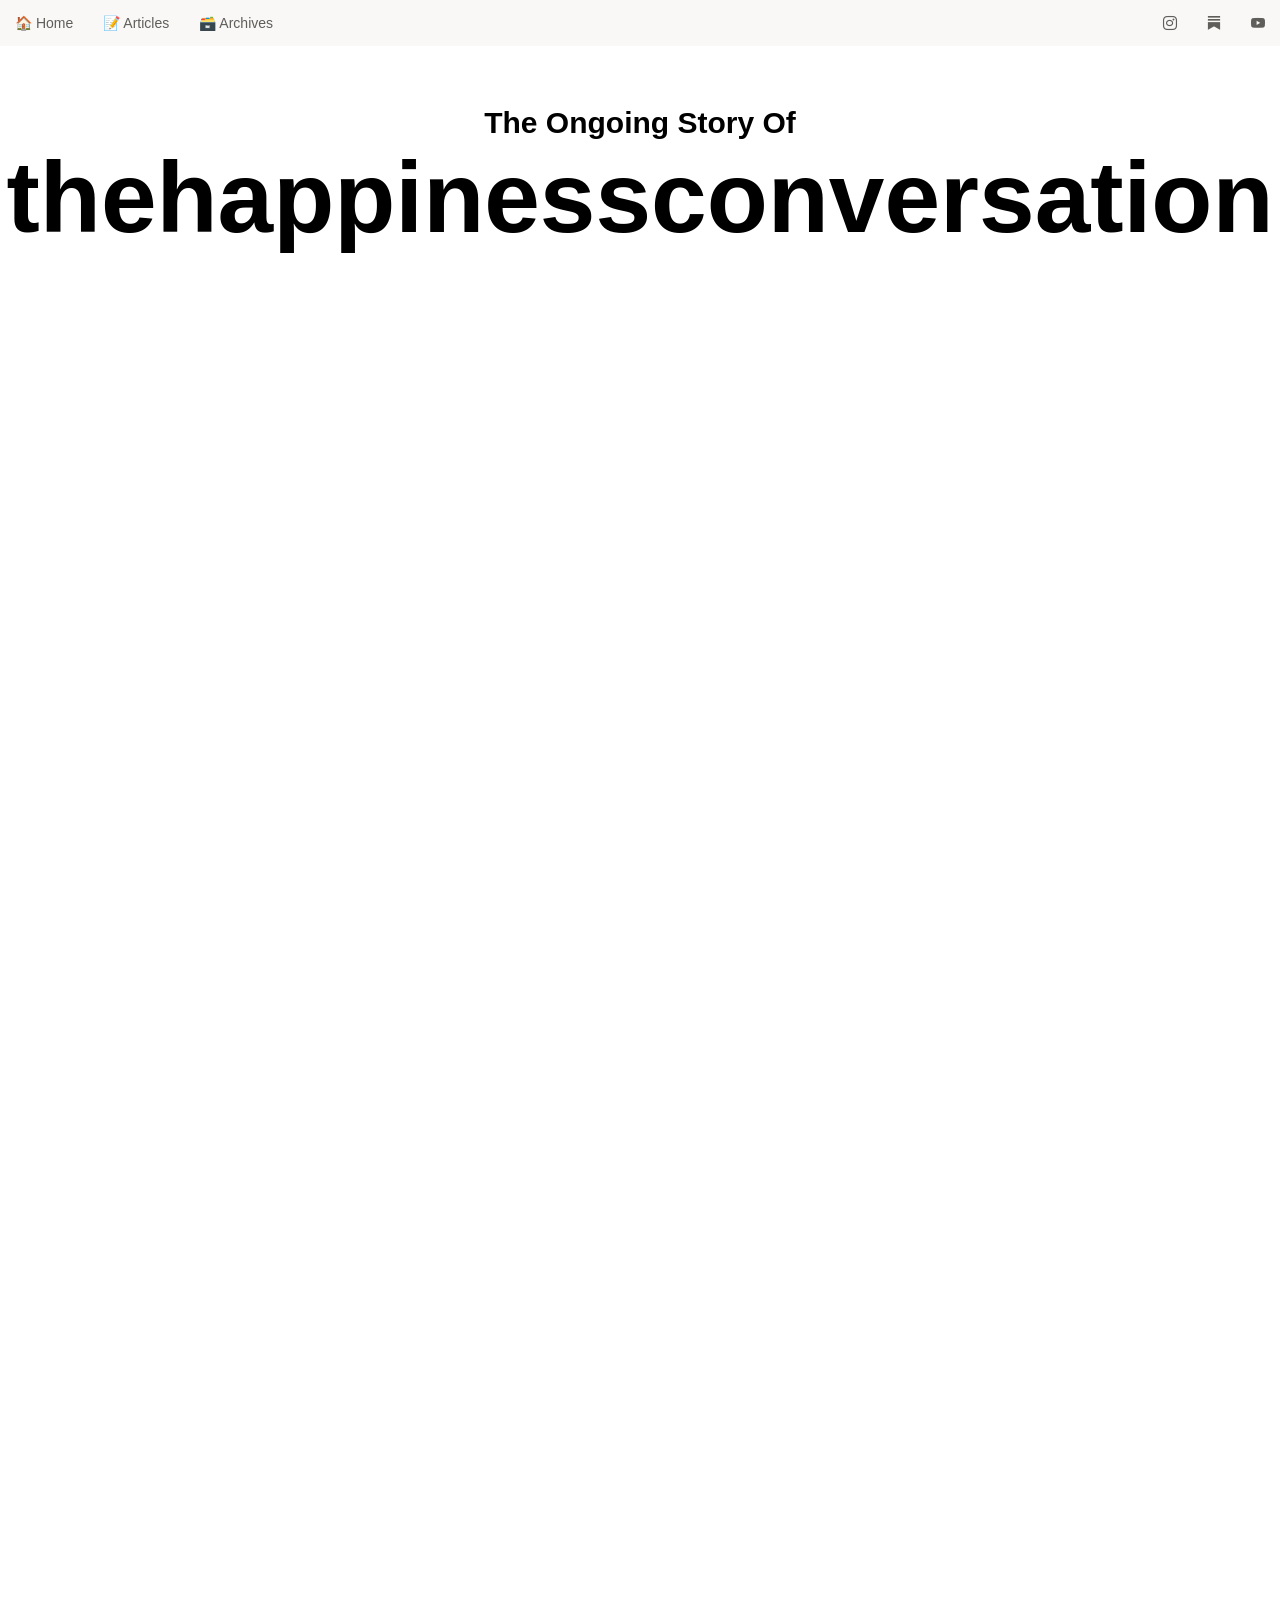
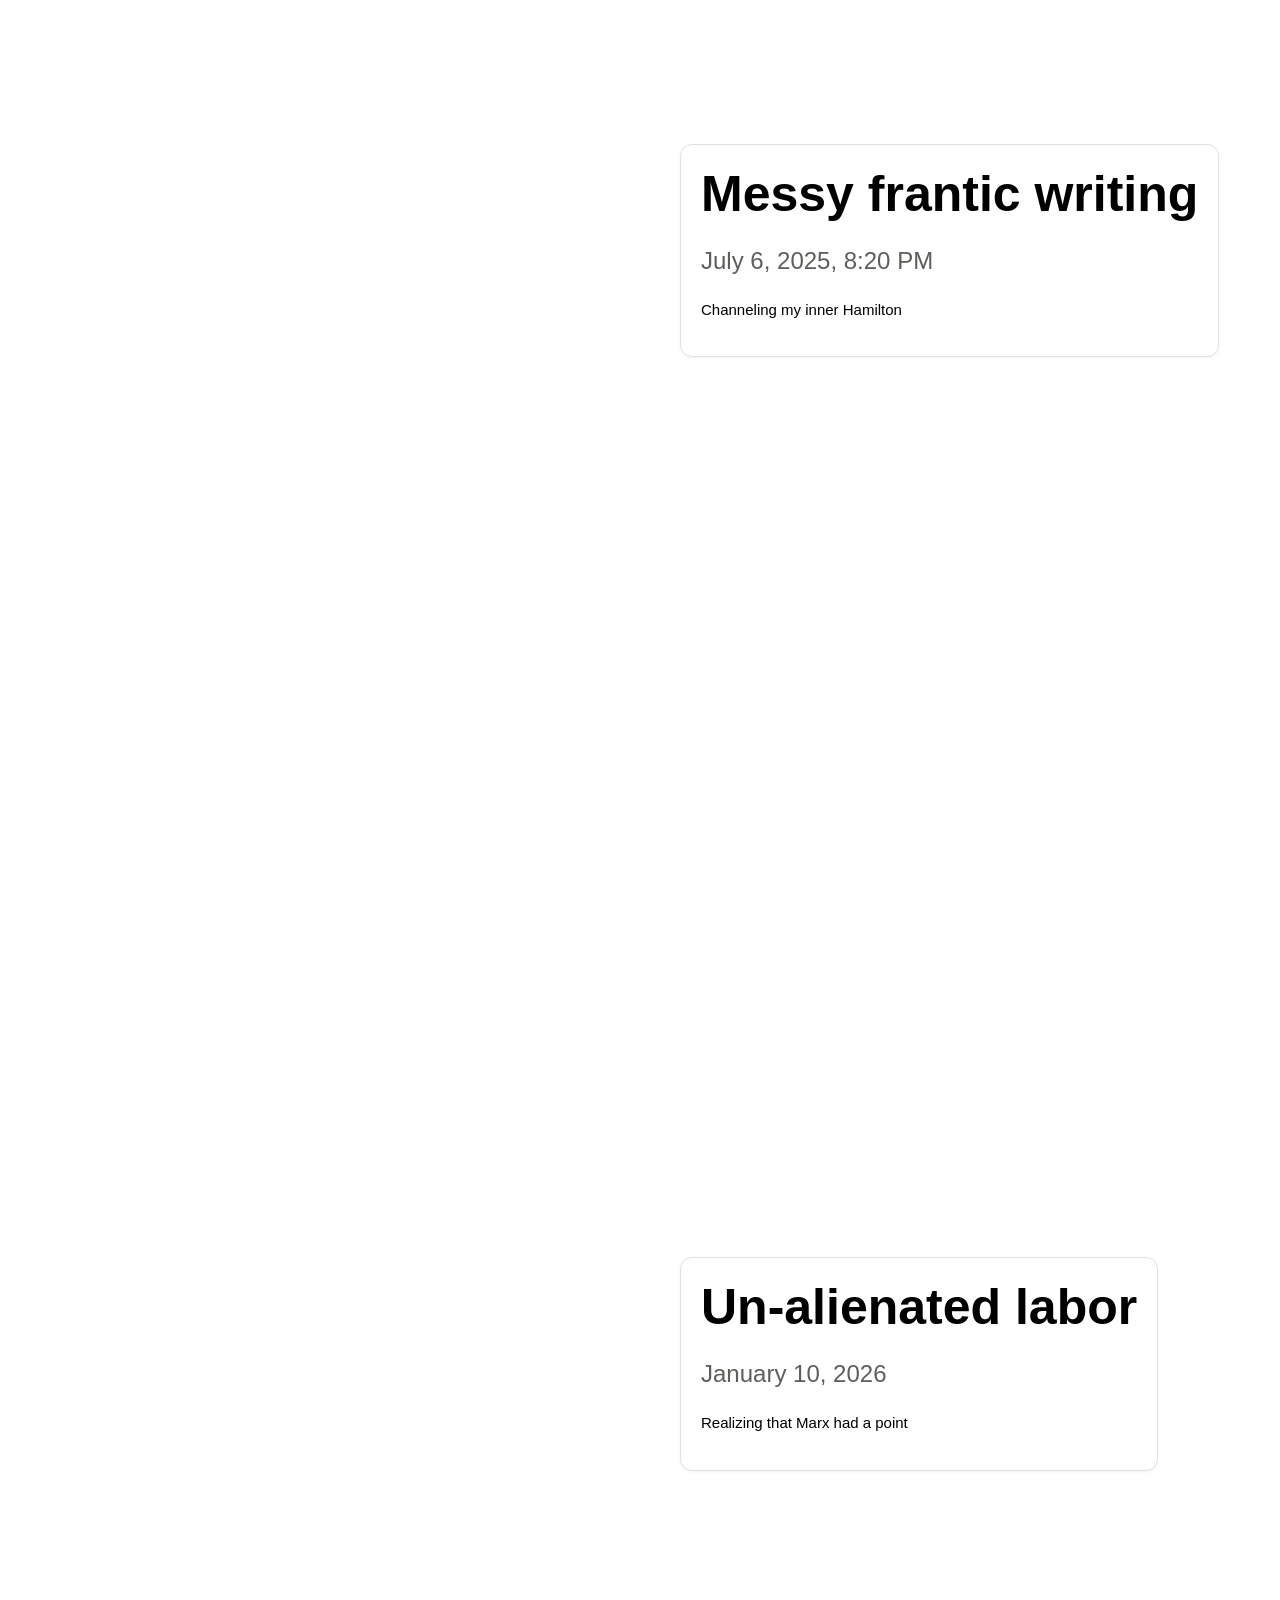
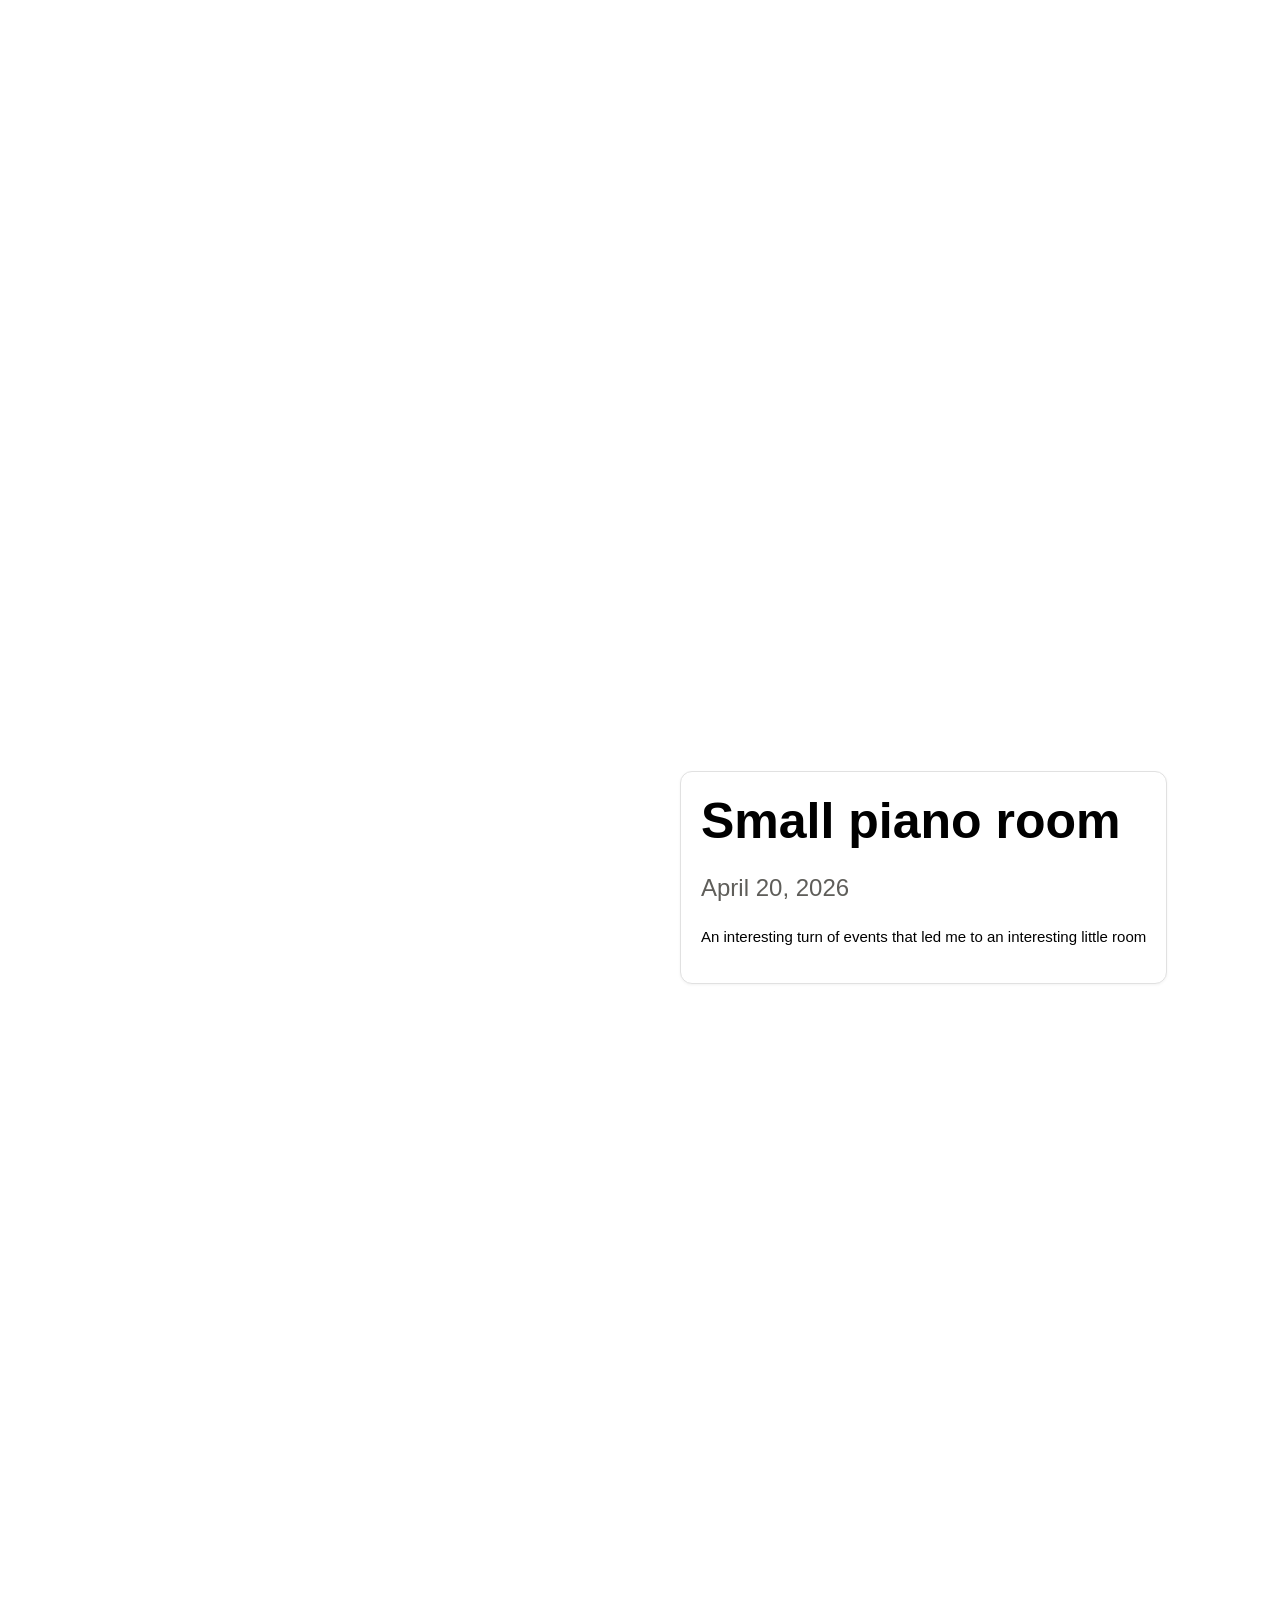
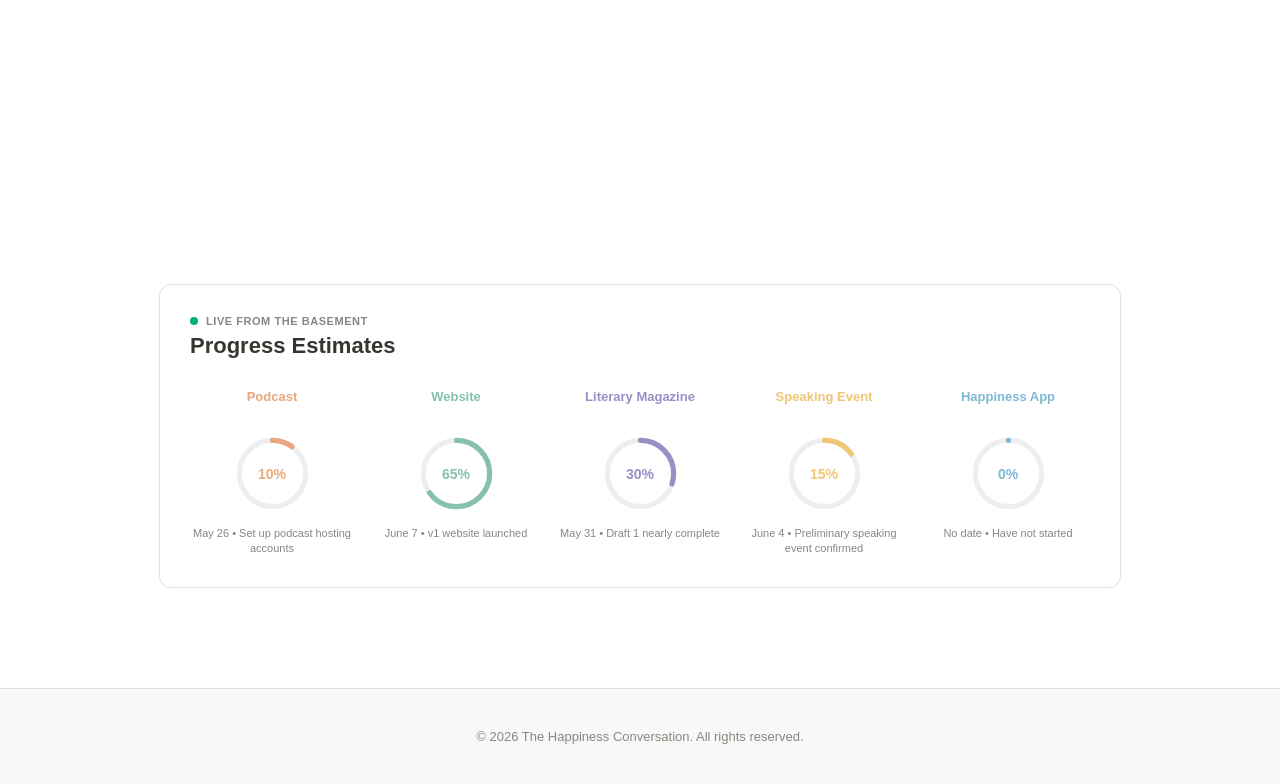
==== index.html @ b2c7695d "uploading via mac terminal" ====
<!DOCTYPE html>
<html lang="en">
<head>
    <meta charset="UTF-8">
    <meta name="viewport" content="width=device-width, initial-scale=1.0">
    <title>Document</title>
    <link rel="stylesheet" href="style.css">
    <link rel="stylesheet" href="https://cdn.jsdelivr.net/npm/bootstrap-icons@1.13.1/font/bootstrap-icons.min.css">
</head>
<body>
    <nav class="navbar">
        <div class="nav-left">
            <a href="index.html"><span>🏠</span> Home</a>
            <a href="articles.html"><span>📝</span> Articles</a>
            <a href="archives.html"><span>🗃️</span> Archives</a>
        </div>

        <div class="nav-right">
            <a href="https://www.instagram.com/thehappinessconversation/" target="_blank"><i class="bi bi-instagram"></i></a>
            <a href="https://substack.com/@thehappinessconversation" target="_blank"><i class="bi bi-substack"></i></a>
            <a href="https://www.youtube.com/@warren7182" target="_blank"><i class="bi bi-youtube"></i></i></a>
        </div>
    </nav>

    <main>
        <h4>The Ongoing Story Of</h4>
        <h3>thehappinessconversation</h3>
        <section class="main-timeline">
            <div class="timeline-container">
                <div class="scroll-line-track">
                    <div class="scroll-line-fill"></div>
                </div>
            </div>
        </section>
        <section class="dashboard-section">
            <div class="dashboard-header">
            <div class="live-indicator">
                <span class="blinking-dot"></span>
                <span class="live-text">LIVE FROM THE BASEMENT</span>
            </div>
                <h2 class="dashboard-title">Progress Estimates</h2>
            </div>
            <div id="live-projects-row" class="projects-grid"></div>
        </section>
        <footer class="site-footer">
            <p>&copy; 2026 The Happiness Conversation. All rights reserved.</p>
        </footer>
    </main>

    <!-- Hidden stage for pop up window for boxes  -->
    <div id="notion-modal" class="modal-overlay">
    
        <div class="modal-content">
            <div class="modal-top-bar">
                <span class="close-button" onclick="closePage()">
                <i class="bi bi-circle-fill dot-only"></i>
                <i class="bi bi-x dot-x"></i>
            </span>
            </div>
            
            <div id="modal-body-text"></div>
        </div>
    </div>

    <script src="script.js"></script>
</body>
</html>
---- style.css ----
body{
    margin: 0px;
}
main{
    margin: 0px;
}

/* Navigation Bar */
.navbar{
    list-style-type: none;
    background-color: #F9F8F7;
    padding: 0px;
    margin: 0px;
    overflow: hidden;
    font-family: -apple-system, BlinkMacSystemFont, "Segoe UI", Helvetica, "Apple Color Emoji", Arial, sans-serif, "Segoe UI Emoji", "Segoe UI Symbol";
    font-size: 14px;
    display: flex;
    justify-content: space-between;

    /* ensures navbar stays on top of page at all times */
    position: -webkit-sticky; /* Safari support */
    position: sticky;
    top: 0;
    z-index: 1000; /* Ensures it stays above other content */
}
.nav-left, .nav-right {
    display: flex;
}
.navbar a{
    color: #5f5e5a;
    text-decoration: none;
    padding: 15px;
    display: block;
    text-align: center;
}
.navbar a:hover{
    background-color: #f1f0ef;
}

/* thehappinessconversation title */
h3 { /* thehappinessconversation */ 
    text-align: center;
    font-family: -apple-system, BlinkMacSystemFont, "Segoe UI", Helvetica, "Apple Color Emoji", Arial, sans-serif, "Segoe UI Emoji", "Segoe UI Symbol";
    font-size: 100px;
    margin: 0px;
}
h4 { /* The Ongoing Story Of */ 
    text-align: center;
    font-family: -apple-system, BlinkMacSystemFont, "Segoe UI", Helvetica, "Apple Color Emoji", Arial, sans-serif, "Segoe UI Emoji", "Segoe UI Symbol";
    font-size: 30px;
    margin: 0px;
    margin-top: 60px;
}

/* LINE */
.timeline-container {
    height: auto; /* CHANGE FOR HEIGHT OF LINE */ 
    position: relative;
    padding-top: 375px; /* Space for your big header */
}
/* The Background Line (The Path) */
.scroll-line-track {
    position: absolute;
    left: 50%;
    top: 100px;
    bottom: 0;
    width: 2px;
    background-color: #ffffff;
    bottom: -380px;
}
/* The Growing Line (The Fill) */
.scroll-line-fill {
    position: absolute;
    width: 100%;
    background-color: #000000;
    height: 0%; /* start at 0 */
}

/* BLOCKS */
/* Text */
.timeline-text-title{
    font-family: -apple-system, BlinkMacSystemFont, "Segoe UI", Helvetica, "Apple Color Emoji", Arial, sans-serif, "Segoe UI Emoji", "Segoe UI Symbol";
    font-size: 50px;
    font-weight: bold;
    margin: 0;        /* Removes all default space around the text */
    padding: 0;       /* Removes any default padding */
}
.timeline-date {
    font-family: -apple-system, BlinkMacSystemFont, "Segoe UI", Helvetica, "Apple Color Emoji", Arial, sans-serif, "Segoe UI Emoji", "Segoe UI Symbol";
    font-size: 24px;
    padding: 0;       /* Removes any default padding */
    color: #5f5e5a;
}
.timeline-paragraph{
    font-family: -apple-system, BlinkMacSystemFont, "Segoe UI", Helvetica, "Apple Color Emoji", Arial, sans-serif, "Segoe UI Emoji", "Segoe UI Symbol";
    font-size: 15px;
    margin-top: 0;        /* Removes all default space around the text */
    padding: 0;       /* Removes any default padding */
    line-height: 1.5; /* Improves readability without adding "gap" space */
    white-space: pre-wrap;
}

/* Text Box, Dot and Image Aesthetic */
.timeline-text-right {
    /* Positioning */
    margin-left: calc(50% + 40px); /* Pushes it to the right of the 50% center line */
    
    /* The Border & Shape */
    border: 1px solid #e1e1e1; /* Subtle light gray */
    border-radius: 12px;       /* Smooth rounded corners */
    padding: 20px 20px;        /* Space inside the box so text doesn't touch edges */
    background-color: #ffffff; /* Or match your site background */
    max-width: 500px;       /* Max text width */
    
    /* Drop shadow (optional, for that Notion look) */
    box-shadow: 0 1px 3px rgba(0,0,0,0.05);
}
.timeline-text-left {
    /* Positioning */
    position: absolute;
    right: calc(50% + 40px);
    
    /* The Border & Shape */
    border: 1px solid #e1e1e1; /* Subtle light gray */
    border-radius: 12px;       /* Smooth rounded corners */
    padding: 20px 20px;        /* Space inside the box so text doesn't touch edges */
    background-color: #ffffff; /* Or match your site background */
    max-width: 500px;       /* Max text width */
    
    /* Drop shadow (optional, for that Notion look) */
    box-shadow: 0 1px 3px rgba(0,0,0,0.05);
}
.timeline-dot {
    position: absolute;
    left: 50%;
    transform: translateX(-46%);
    font-size: 30px;
    z-index: 3;
    background-color: white;
    opacity: 0;
}
.timeline-dot.reveal {
    opacity: 1;
    transform: translateX(-50%) scale(1);
}
.timeline-station {
    position: relative;
    display: flex;
    align-items: center;
    width: 100%;
    margin-bottom: 450px;
}
.timeline-picture-left {
    position: absolute;
    right: calc(50% + 40px);
}
.timeline-picture-right {
    position: absolute;
    margin-left: calc(50% + 40px);
}
.images {
    border-radius: 12px; /* Adjust this number to make it more or less round */
    overflow: hidden;    /* Ensures the image content clips to the curve */
    border: 1px solid #e1e1e1;
    box-shadow: 0 1px 3px rgba(0,0,0,0.05);
    max-width: 400px; /* Set the maximum width it can take up on your timeline */
    height: auto; /* This is the key: auto tells the browser to respect the original ratio */
}

/* Text Box, Dot and Image Animation */
/* Initial hidden state */
.reveal-box {
    opacity: 0;
    transform: translateY(50px);
    transition: opacity 0.6s ease, transform 0.6s ease;
}

/* When visible */
.reveal-box.active {
    opacity: 1;
    transform: translateY(0);
}

.reveal-dot {
    opacity: 0;
    transform: translateX(-46%) translateY(30px);
    transition: opacity 0.6s ease, transform 0.6s ease;
}

.reveal-dot.active {
    opacity: 1;
    transform: translateX(-46%) translateY(0);
}

/* Pop-up Window Animation */
.timeline-text-right, .timeline-text-left {
    cursor: pointer;
    transition: transform 0.4s ease; /* Makes the growth smooth */
}
.timeline-text-right:hover, .timeline-text-left:hover {
    transform: scale(1.02) !important; /* Grows by 3% */
    background-color: #fcfcfc;
}
/* The Modal Background */
.modal-overlay {
    display: none; /* KEY: Keeps it hidden by default */
    position: fixed;
    top: 0; left: 0;
    width: 100%; height: 100%;
    background-color: rgba(0,0,0,0.6); /* Semi-transparent black */
    z-index: 2000; /* Higher than your navbar */
}
/* The Page Box */
.modal-content {
    background: white;
    margin: 5% auto;
    width: 90%;          /* A bit wider for the banner look */
    max-width: 1000px;   /* Or whatever looks right to you */
    
    border-radius: 8px;
    position: relative; 
    
    /* Optional: Scrolling (We'll re-address this in step 2) */
    max-height: 85vh; /* Adjust as needed for vertical screen space */
    overflow-y: auto;
}

/* MOVE GRID HERE */
#modal-body-text {
    display: grid;
    grid-template-columns: minmax(20px, 1fr) minmax(0, 700px) minmax(20px, 1fr);
}

/* The White Bar at the top */
.modal-top-bar {
    width: 100%;
    height: 45px;    /* Height for the 'X' button area */
    background: #F8F8F7;
    display: flex;
    align-items: center;
    position: sticky;
    top: 0;
    z-index: 10;
}

/* --- Place Banner in ALL 3 columns (full width) --- */
.modal-banner {
    grid-column: 1 / -1; /* Spans from the first line to the very last */
    width: 100%;
    z-index: 11;
    
    /* Set specific dimensions to crop perfectly like Notion */
    height: 300px;      /* Adjust height as you see fit */
    object-fit: cover;  /* Prevents image from stretching */
    
    /* Crop position (crops to the top half, similar to the reference) */
    object-position: center 20%; 
    display: block;
}

/* --- New container for text (Centers content) --- */
.modal-body {
    grid-column: 2;    /* Forces text into the middle 700px column */
    padding: 40px 0 60px 0; 
    display: flex;
    flex-direction: column;
    gap: 10px;         /* Adds small gaps between title, date, and story */
}

/* Box shadow around picture */
.modal-banner-wrapper {
    grid-column: 1 / -1;
    box-shadow: 0 6px 10px -2px rgba(0, 0, 0, 0.25), 
                0 -6px 10px -2px rgba(0, 0, 0, 0.25);
    overflow: visible;
}

/* Exit Button */
.close-button {
    position: absolute; /* This lets us place the X anywhere inside the content box */
    top: 15px;          /* 20px from the top edge */
    left: 15px;        /* 20px from the right edge */
    cursor: pointer;    /* Changes mouse to a hand icon */
    z-index: 2001;     /* Ensures it sits above any inserted content */
    width: 15px;
    height: 15px;
    display: flex;
    align-items: center;
    justify-content: center;
}
/* The Styling of the Icon itself */
.close-button i {
    position: absolute;
    font-size: 15px;
    color: #ff5f57;
    transition: opacity 0.2s ease;
}
/* Changing color of any links */
.timeline-paragraph a {
    color: #4a9eff;
    text-decoration: underline;
    cursor: pointer;
}

.timeline-paragraph a:hover {
    color: #82bfff;
}

/* The Animation Effect */
/* Initially, hide the X and show the solid dot */
.dot-x { 
    opacity: 0; 
    color: #000000 !important; /* Forces the 'X' to be black */
    font-weight: bold;
}
.dot-only { opacity: 1; }
/* On hover, the black X fades in on top of the red dot */
.close-button:hover .dot-x { opacity: 1; }

/* --- LIVE DASHBOARD SECTION --- */
.dashboard-section {
    max-width: 900px;
    margin: 80px auto;
    padding: 30px;
    background: #FFFFFF;
    border: 1px solid #e1e1e1;
    border-radius: 12px;
    box-shadow: 0 1px 3px rgba(0,0,0,0.02);
}

/* Header & Blinking Dot */
.dashboard-header {
    margin-bottom: 30px;
}
.live-indicator {
    display: flex;
    align-items: center;
    gap: 8px;
    margin-bottom: 6px;
}
.blinking-dot {
    width: 8px;
    height: 8px;
    background-color: #00B074; /* Clean Notion-green indicator */
    border-radius: 50%;
    display: inline-block;
    animation: pulse 2s infinite;
}
.live-text {
    font-family: -apple-system, BlinkMacSystemFont, sans-serif;
    font-size: 11px;
    font-weight: 700;
    color: #878682;
    letter-spacing: 0.05em;
}
.dashboard-title {
    font-family: -apple-system, BlinkMacSystemFont, sans-serif;
    font-size: 22px;
    font-weight: 600;
    color: #37352f;
    margin: 0;
}

/* The Horizontal Alignment Row */
.projects-grid {
    display: grid;
    grid-template-columns: repeat(5, 1fr); /* Divides into 5 perfectly even column slots */
    gap: 20px;
}

.project-card {
    display: flex;
    flex-direction: column;
}
.project-name {
    font-family: -apple-system, BlinkMacSystemFont, sans-serif;
    font-size: 13px;
    font-weight: 600;
    color: #37352f;
    margin: 0 0 10px 0;
}

/* Custom Minimalist Notion Progress Circles */
.project-card {
    display: flex;
    flex-direction: column;
    align-items: center; /* Centers everything for the circular look */
    text-align: center;
}

.project-name {
    font-family: -apple-system, BlinkMacSystemFont, sans-serif;
    font-size: 13px;
    font-weight: 600;
    color: #37352f;
    margin: 0 0 15px 0;
    height: 32px; /* Keeps all titles identical in height even if one wraps to two lines */
}

/* The Box holding the circle and text */
.circular-progress-container {
    position: relative;
    width: 75px;  /* Size of the circle */
    height: 75px;
    margin-bottom: 15px;
}

/* The SVG shape */
.circular-chart {
    display: block;
    margin: 0 auto;
    max-width: 100%;
    max-height: 100%;
}

/* Gray empty track */
.circle-bg {
    fill: none;
    stroke: #eee;
    stroke-width: 2.5;
}

/* The Black fill */
.circle-fill {
    fill: none;
    stroke-width: 2.5;
    stroke-linecap: round;
    animation: circleReveal 1s ease-out forwards;
}

/* The exact center percentage text */
.percentage-text {
    position: absolute;
    top: 50%;
    left: 50%;
    transform: translate(-50%, -50%);
    font-family: -apple-system, BlinkMacSystemFont, sans-serif;
    font-size: 14px;
    font-weight: 600;
}

/* Optional: The load-in animation for the black ring */
@keyframes circleReveal {
    from { stroke-dasharray: 0, 100; }
}

/* Underneath Recent Activity Updates */
.project-update {
    font-family: -apple-system, BlinkMacSystemFont, sans-serif;
    font-size: 11px;
    color: #878682;
    line-height: 1.4;
    margin: 0;
}

/* Blinking Keyframe Animation */
@keyframes pulse {
    0% { transform: scale(0.95); box-shadow: 0 0 0 0 rgba(0, 176, 116, 0.4); }
    70% { transform: scale(1); box-shadow: 0 0 0 6px rgba(0, 176, 116, 0); }
    100% { transform: scale(0.95); box-shadow: 0 0 0 0 rgba(0, 176, 116, 0); }
}

/* Adaptive Breakpoint if looking on a phone screen */
@media (max-width: 768px) {
    .projects-grid { grid-template-columns: 1fr; gap: 30px; }
}

/* Footer styles */
.site-footer {
    width: 100%;
    padding: 40px 0;
    text-align: center;
    background-color: #F9F8F7; /* Matches your navbar color */
    border-top: 1px solid #e1e1e1;
    margin-top: 100px; /* Gives separation space below the final timeline entry */
}

.site-footer p {
    font-family: -apple-system, BlinkMacSystemFont, "Segoe UI", Helvetica, Arial, sans-serif;
    font-size: 13px;
    color: #878682; /* Subtle dark gray for secondary text */
    margin: 0;
}
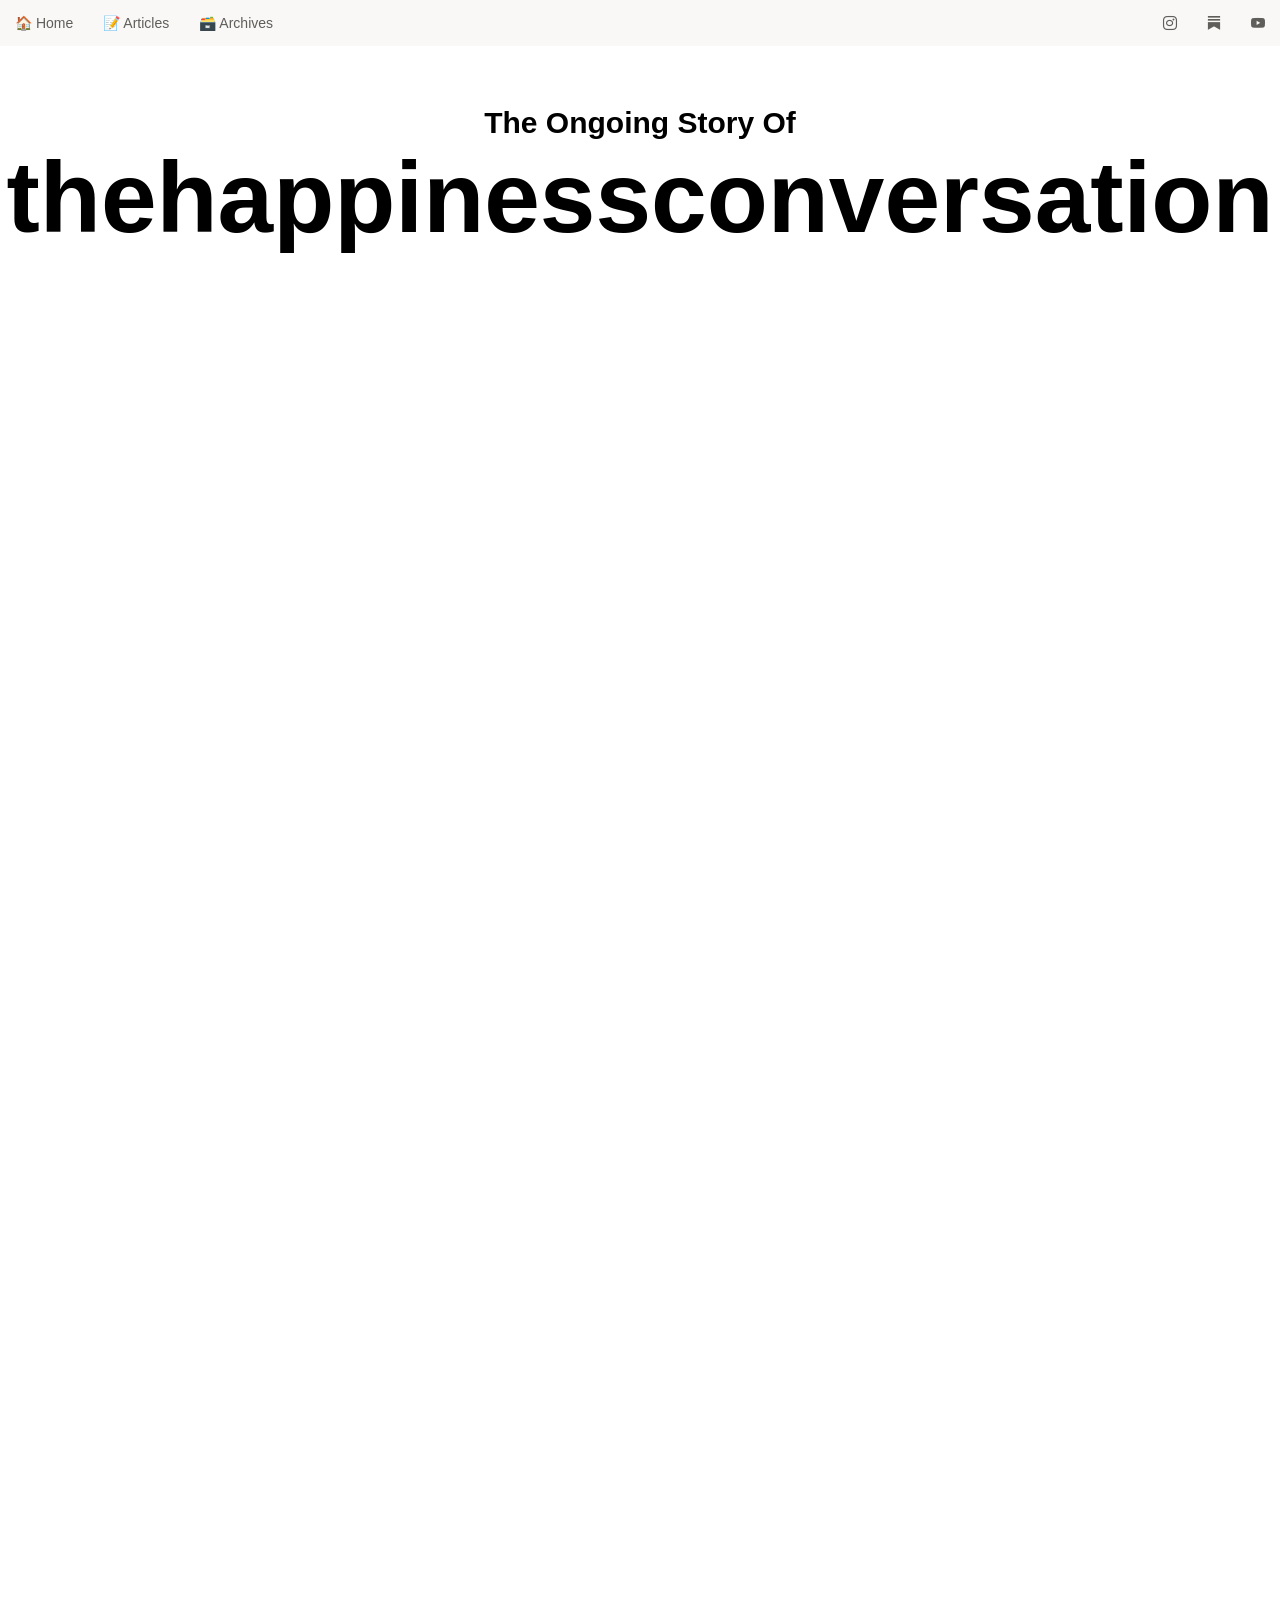
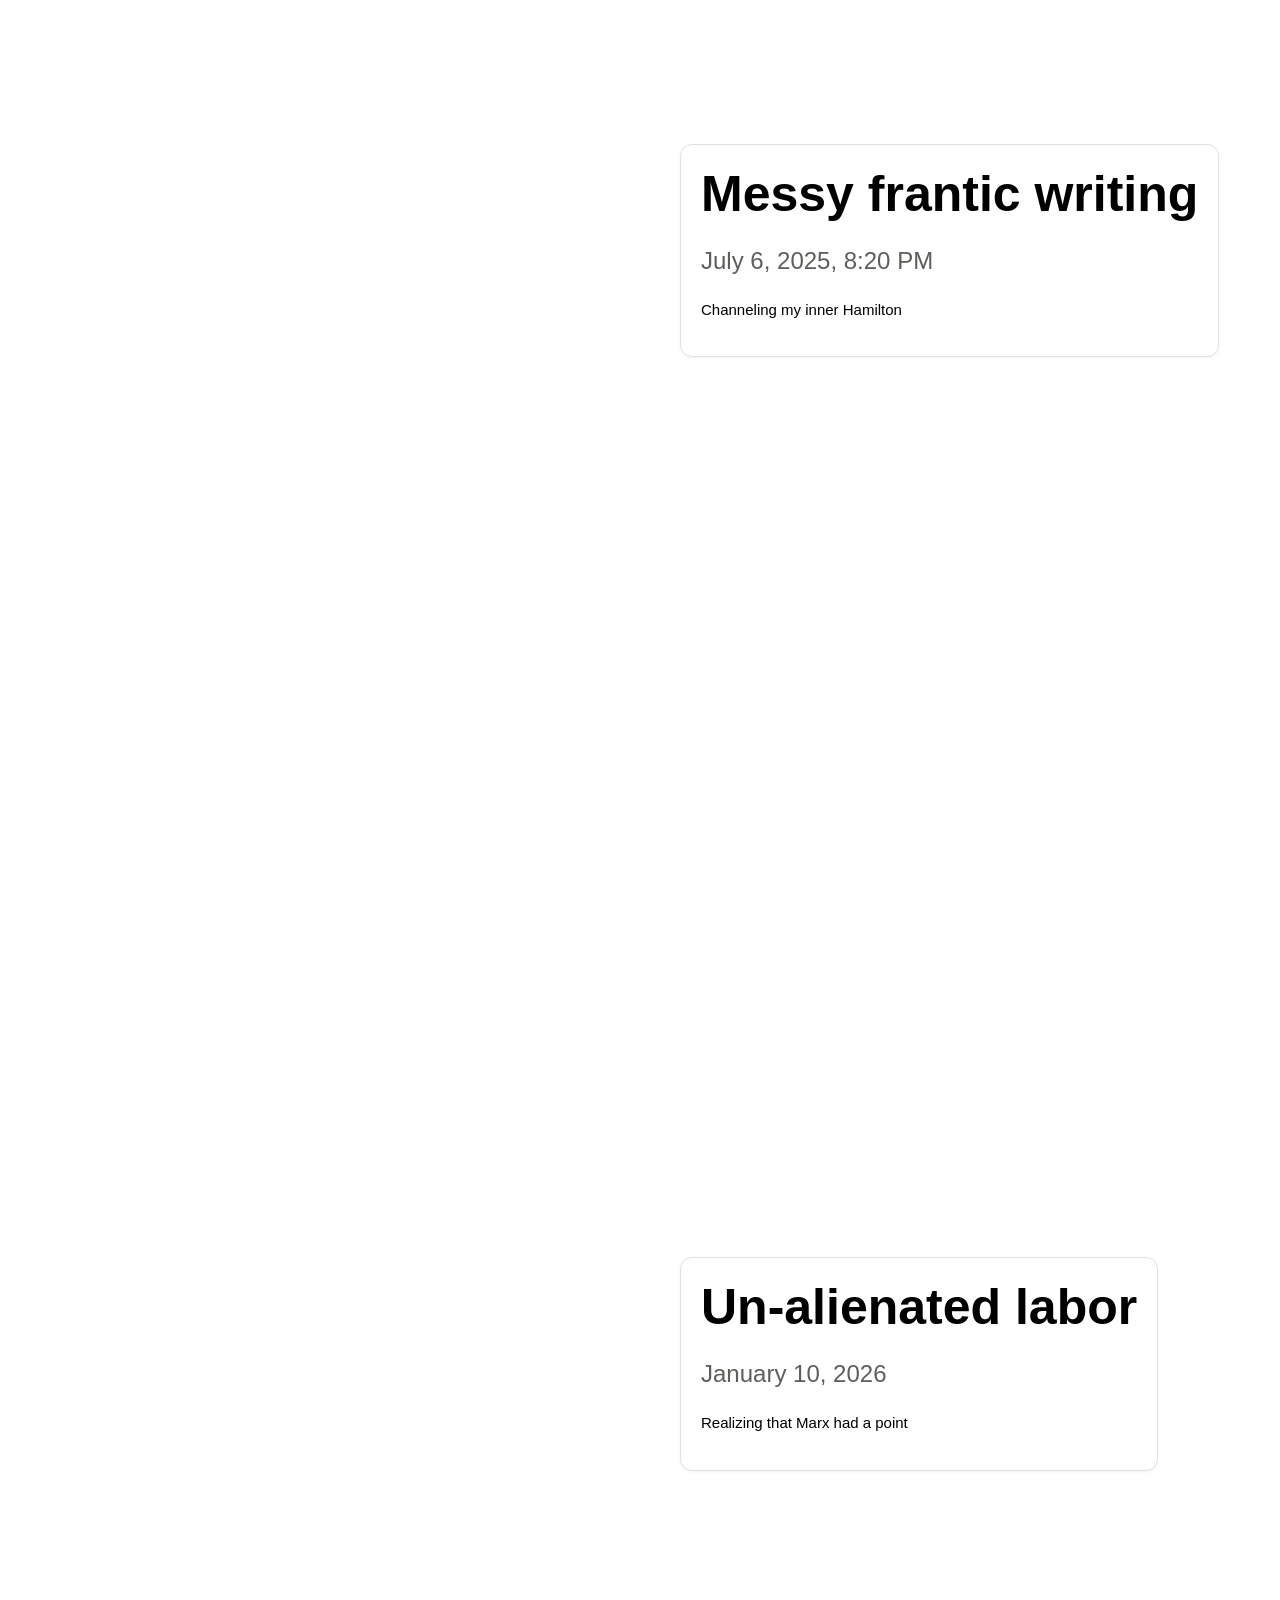
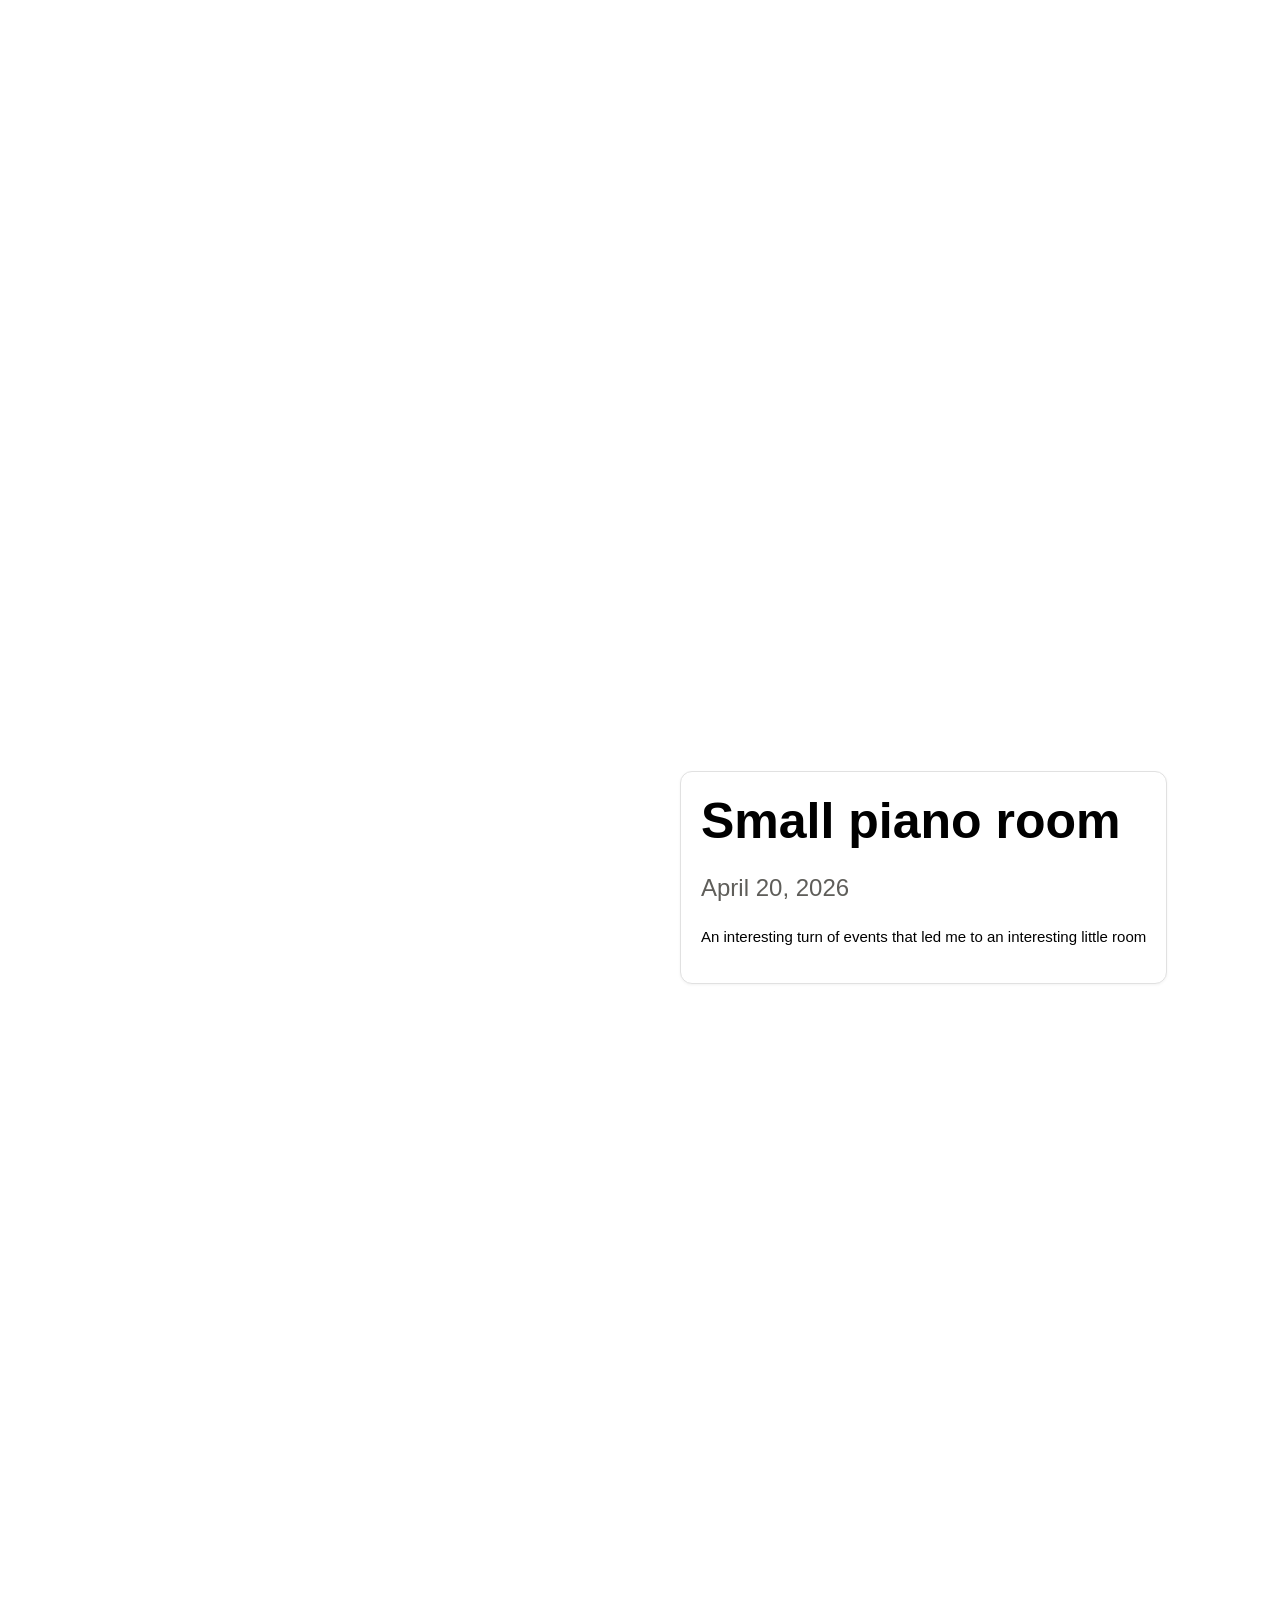
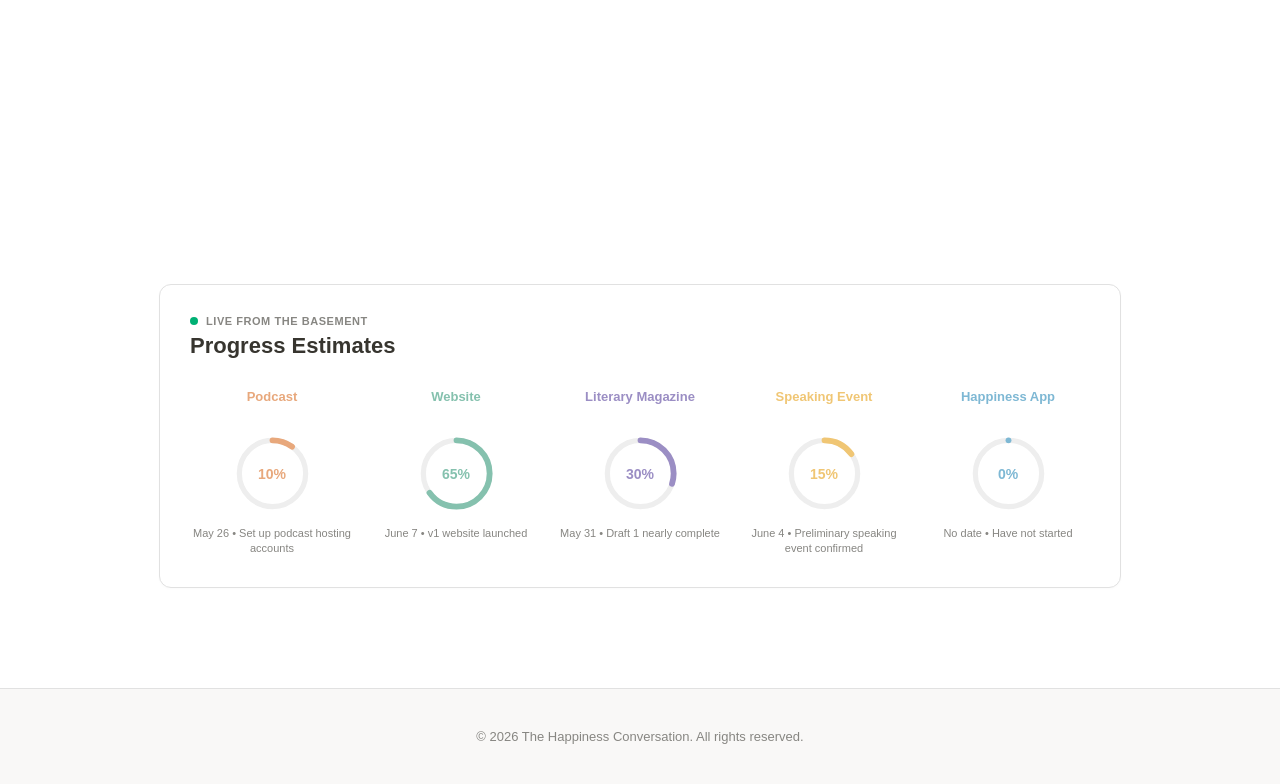
==== commit ae65fba2: "made favicon and page names AND changed progress animation rings for progress dashboard" ====
--- a/index.html
+++ b/index.html
@@ -3,7 +3,8 @@
 <head>
     <meta charset="UTF-8">
     <meta name="viewport" content="width=device-width, initial-scale=1.0">
-    <title>Document</title>
+    <title>thehappinessconversation</title>
+    <link rel="icon" type="image/png" href="THClogo.png">
     <link rel="stylesheet" href="style.css">
     <link rel="stylesheet" href="https://cdn.jsdelivr.net/npm/bootstrap-icons@1.13.1/font/bootstrap-icons.min.css">
 </head>
@@ -18,7 +19,7 @@
         <div class="nav-right">
             <a href="https://www.instagram.com/thehappinessconversation/" target="_blank"><i class="bi bi-instagram"></i></a>
             <a href="https://substack.com/@thehappinessconversation" target="_blank"><i class="bi bi-substack"></i></a>
-            <a href="https://www.youtube.com/@warren7182" target="_blank"><i class="bi bi-youtube"></i></i></a>
+            <a href="https://www.youtube.com/@worange000" target="_blank"><i class="bi bi-youtube"></i></i></a>
         </div>
     </nav>
 
--- a/style.css
+++ b/style.css
@@ -423,9 +423,10 @@
 /* The Black fill */
 .circle-fill {
     fill: none;
-    stroke-width: 2.5;
+    stroke-width: 2.8;
     stroke-linecap: round;
-    animation: circleReveal 1s ease-out forwards;
+    /* This transition property makes the animation hardware-accelerated and smooth */
+    transition: stroke-dasharray 2s cubic-bezier(0.4, 0, 0.2, 1);
 }
 
 /* The exact center percentage text */
